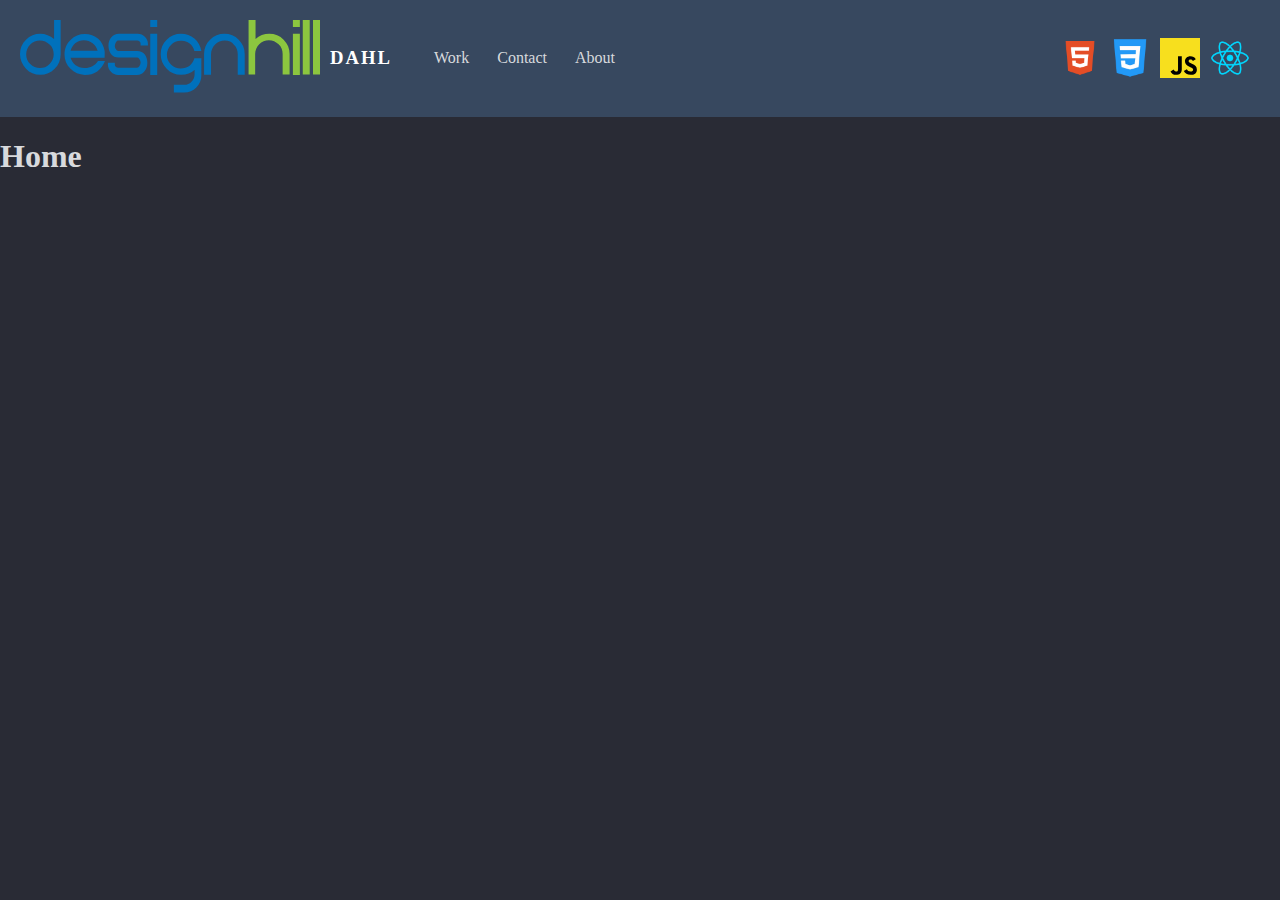
==== index.html @ e652c23a "logo link about page" ====
<!DOCTYPE html>
<html lang="en">
<head>
    <meta charset="UTF-8">
    <meta name="viewport" content="width=device-width, initial-scale=1.0">
    <meta name="description" content="Portfolio site for DAHL">
    
    <link rel="stylesheet" href="css/global.css">
    <link rel="icon" href="images/favicon.ico" type="image/x-icon">
    <title>DAHL | Portfolio</title>
</head>
<body>
    <nav>
        <div class="nav-container">
            <div class="menu-container">
                <a href="index.html" class="logo-link">
                    <a href="/">
                        <img class="logo" src="/images/dh_logo_color.svg" alt="logo">
                    </a>
                <button class="hamburger">☰</button>
                <h3>DAHL</h3>
                <div class="nav-links">
                    <a class="nav-link" href="pages/work.html">Work</a>
                    <a class="nav-link" href="pages/contact.html">Contact</a>
                    <a class="nav-link" href="pages/about.html">About</a>                
                </div>
            </div>
            
            <div class="tech-container">
                <img src="images/167_Html5_logo_logos-512.webp" alt="HTML5 logo">
                <img src="images/121-css3-512.webp" alt="CSS3 logo">
                <img src="images/Unofficial_JavaScript_logo_2.svg" alt="Javascript logo">
                <img src="images/React.webp" alt="React logo">
            </div>
        </div>

        <div class="hamburger-list-container hidden">
            <a href="pages/work.html" class="nav-link">Work</a>
            <a href="pages/contact.html" class="nav-link">Contact</a>
            <a href="pages/about.html" class="nav-link">About</a>
        </div>
    </nav>

    <main><h1>Home</h1></main>

    <script src="js/script.js"></script>
</body>
</html>
---- css/global.css ----
/* Beskrivelse av koden */

html {
    scroll-behavior: smooth;
}
body {
    margin:0;
    padding: 0;
    background-color: rgb(41,43,53);
    font-family: Lato, Times, serif;
}
/* ----- text styles ---------- */

h1 {
    color:rgb(216,218,221);
}

/* --------------  her begynner nav ------------- */

nav {
    background-color: rgb(55,72,95);
}

nav .logo-link {
    display: inline-block; /* Sikrer at lenken tilpasser seg størrelsen bildet */
}

nav .logo {
    width: clamp(100px, 25vw, 300px); /* vw bestemmer hvor raskt bildet skalerer */
    margin: 0 10px 0 0;
}


/* små bilder logo js html osv.. */
nav .tech-container img {
    width: clamp(20px, 5vw, 40px);
    margin:0 10px 0 0;
} 
nav .nav-container {
    display: flex;
    justify-content: space-between;
}

nav h3 {
    color:white;
    letter-spacing:2px;
    margin: 0 30px 0 0;
}

nav .menu-container, .tech-container {
    display:flex;
    align-items: center;
    padding: 20px;
}

nav .nav-link {
    color: rgb(216,218,221);
    text-decoration: none;
    padding:8px 12px;
    border-radius: 4px;
}

nav .nav-link:hover {
    background-color: rgb(57,67,83);
}

nav .hamburger {
   display:none; /* Se @media nav hamburger display block */
}

nav .hamburger-list-container .nav-link {
    display:block; /* lager "liste" av menu linker */
}

/* nav .hamburger-list-container {
    display:none; /* sikrer at hamburger ikke vises over 600px  } */

.hidden {
    display: none !important;
}

@media (max-width: 768px){
    nav h3 {
        display: none;
    }
}

@media (max-width:600px) {
    nav .hamburger {
        display:block; /* Viser hamburger. Se nav hamburger display none */
        background-color: transparent;
        border:none;
        color:rgb(255,255,255);
        font-size:30px;
    }
    .menu-container .nav-links {
        display: none;
    }

}
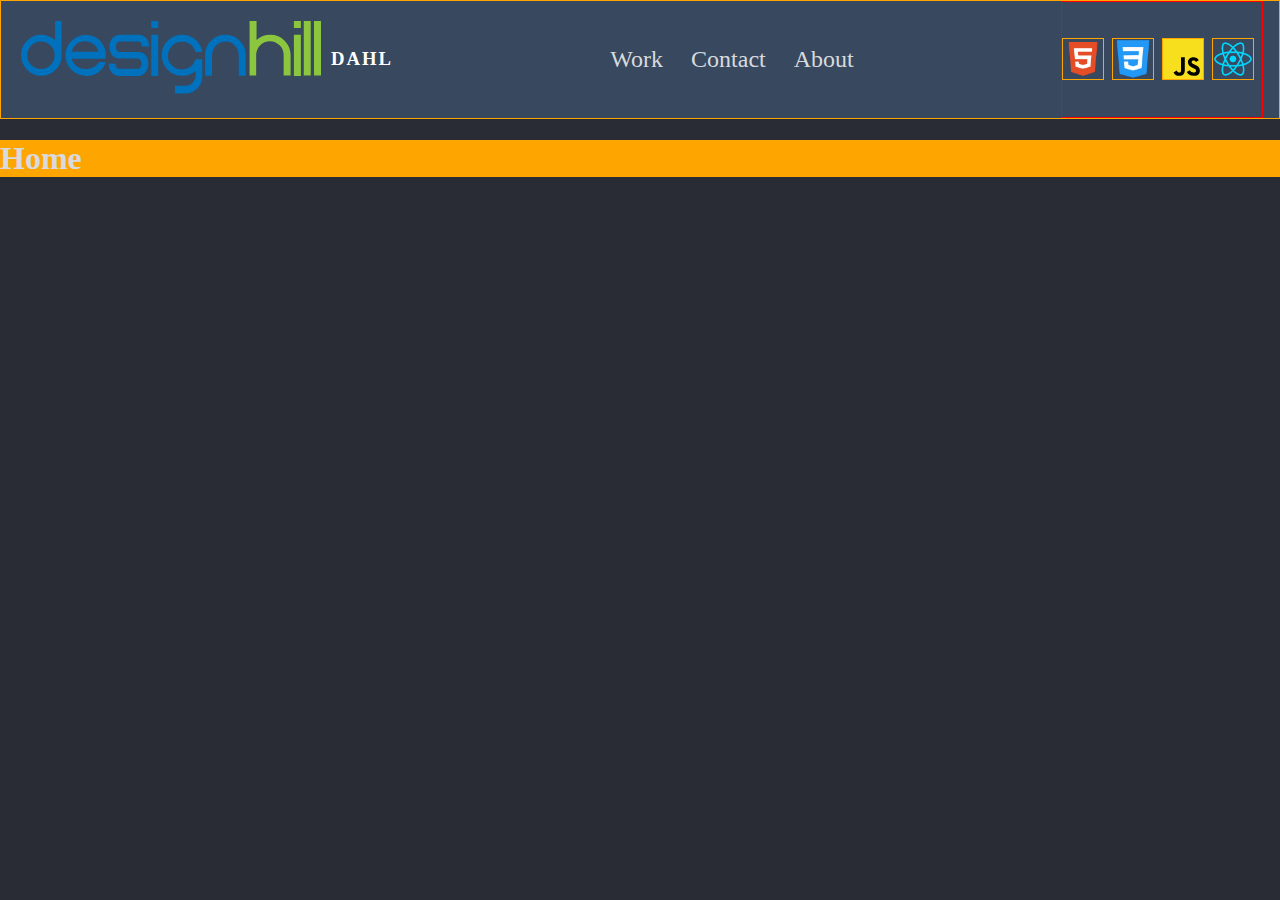
==== commit 79a2f043: "pages.css" ====
--- a/index.html
+++ b/index.html
@@ -5,8 +5,10 @@
     <meta name="viewport" content="width=device-width, initial-scale=1.0">
     <meta name="description" content="Portfolio site for DAHL">
     
-    <link rel="stylesheet" href="css/global.css">
-    <link rel="icon" href="images/favicon.ico" type="image/x-icon">
+    <link rel="icon" href="../images/favicon.ico" type="image/x-icon">
+
+   <link rel="stylesheet" href="../css/global.css">
+   <link rel="stylesheet" href="../css/pages.css">
     <title>DAHL | Portfolio</title>
 </head>
 <body>
@@ -14,9 +16,8 @@
         <div class="nav-container">
             <div class="menu-container">
                 <a href="index.html" class="logo-link">
-                    <a href="/">
-                        <img class="logo" src="/images/dh_logo_color.svg" alt="logo">
-                    </a>
+                    <img class="logo" src="images/dh_logo_color.svg" alt="logo">
+                </a>
                 <button class="hamburger">☰</button>
                 <h3>DAHL</h3>
                 <div class="nav-links">
@@ -45,4 +46,4 @@
 
     <script src="js/script.js"></script>
 </body>
-</html>
+</html>--- a/css/global.css
+++ b/css/global.css
@@ -1,4 +1,4 @@
-/* Beskrivelse av koden */
+/* da fungerer koden */
 
 html {
     scroll-behavior: smooth;
@@ -32,13 +32,24 @@
 
 
 /* små bilder logo js html osv.. */
+.tech-container{
+    display: flex;
+    flex-direction: row;
+    align-items:center;
+    border:1px red solid;
+    margin-right: 1rem;
+}
 nav .tech-container img {
-    width: clamp(20px, 5vw, 40px);
-    margin:0 10px 0 0;
+    width: clamp(30px, 5vw, 40px);
+    height:auto;
+    margin:0 8px 0 0;
+    border:1px orange solid;
 } 
 nav .nav-container {
     display: flex;
     justify-content: space-between;
+    border:1px orange solid;
+
 }
 
 nav h3 {
@@ -47,14 +58,22 @@
     margin: 0 30px 0 0;
 }
 
-nav .menu-container, .tech-container {
+
+nav .menu-container {
     display:flex;
     align-items: center;
     padding: 20px;
+    width:100%;
+}
+
+nav .nav-links {
+    width: 100%;
+    text-align: center;
 }
 
 nav .nav-link {
     color: rgb(216,218,221);
+    font-size:x-large;
     text-decoration: none;
     padding:8px 12px;
     border-radius: 4px;
@@ -85,7 +104,7 @@
     }
 }
 
-@media (max-width:600px) {
+@media (max-width:992px) {
     nav .hamburger {
         display:block; /* Viser hamburger. Se nav hamburger display none */
         background-color: transparent;
--- a/css/pages.css
+++ b/css/pages.css
@@ -0,0 +1,3 @@
+main {
+    background-color: orange;
+}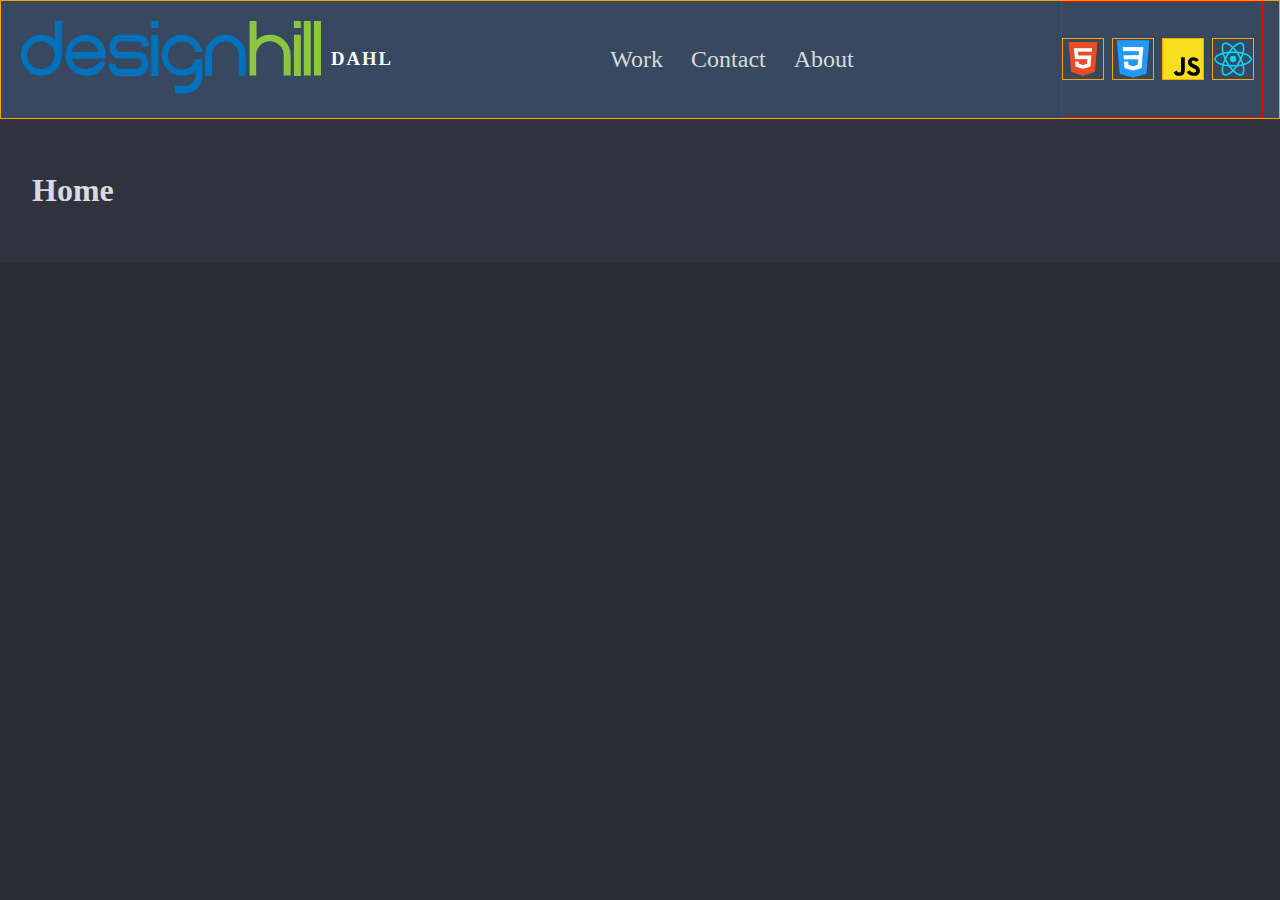
==== commit 322ff537: "index css" ====
--- a/index.html
+++ b/index.html
@@ -7,8 +7,8 @@
     
     <link rel="icon" href="../images/favicon.ico" type="image/x-icon">
 
-   <link rel="stylesheet" href="../css/global.css">
-   <link rel="stylesheet" href="../css/pages.css">
+   <link rel="stylesheet" href="css/global.css">
+   <link rel="stylesheet" href="css/pages.css">
     <title>DAHL | Portfolio</title>
 </head>
 <body>
--- a/css/pages.css
+++ b/css/pages.css
@@ -1,3 +1,4 @@
 main {
-    background-color: orange;
+    padding:2rem;
+    background-color: rgb(48, 51, 61);
 }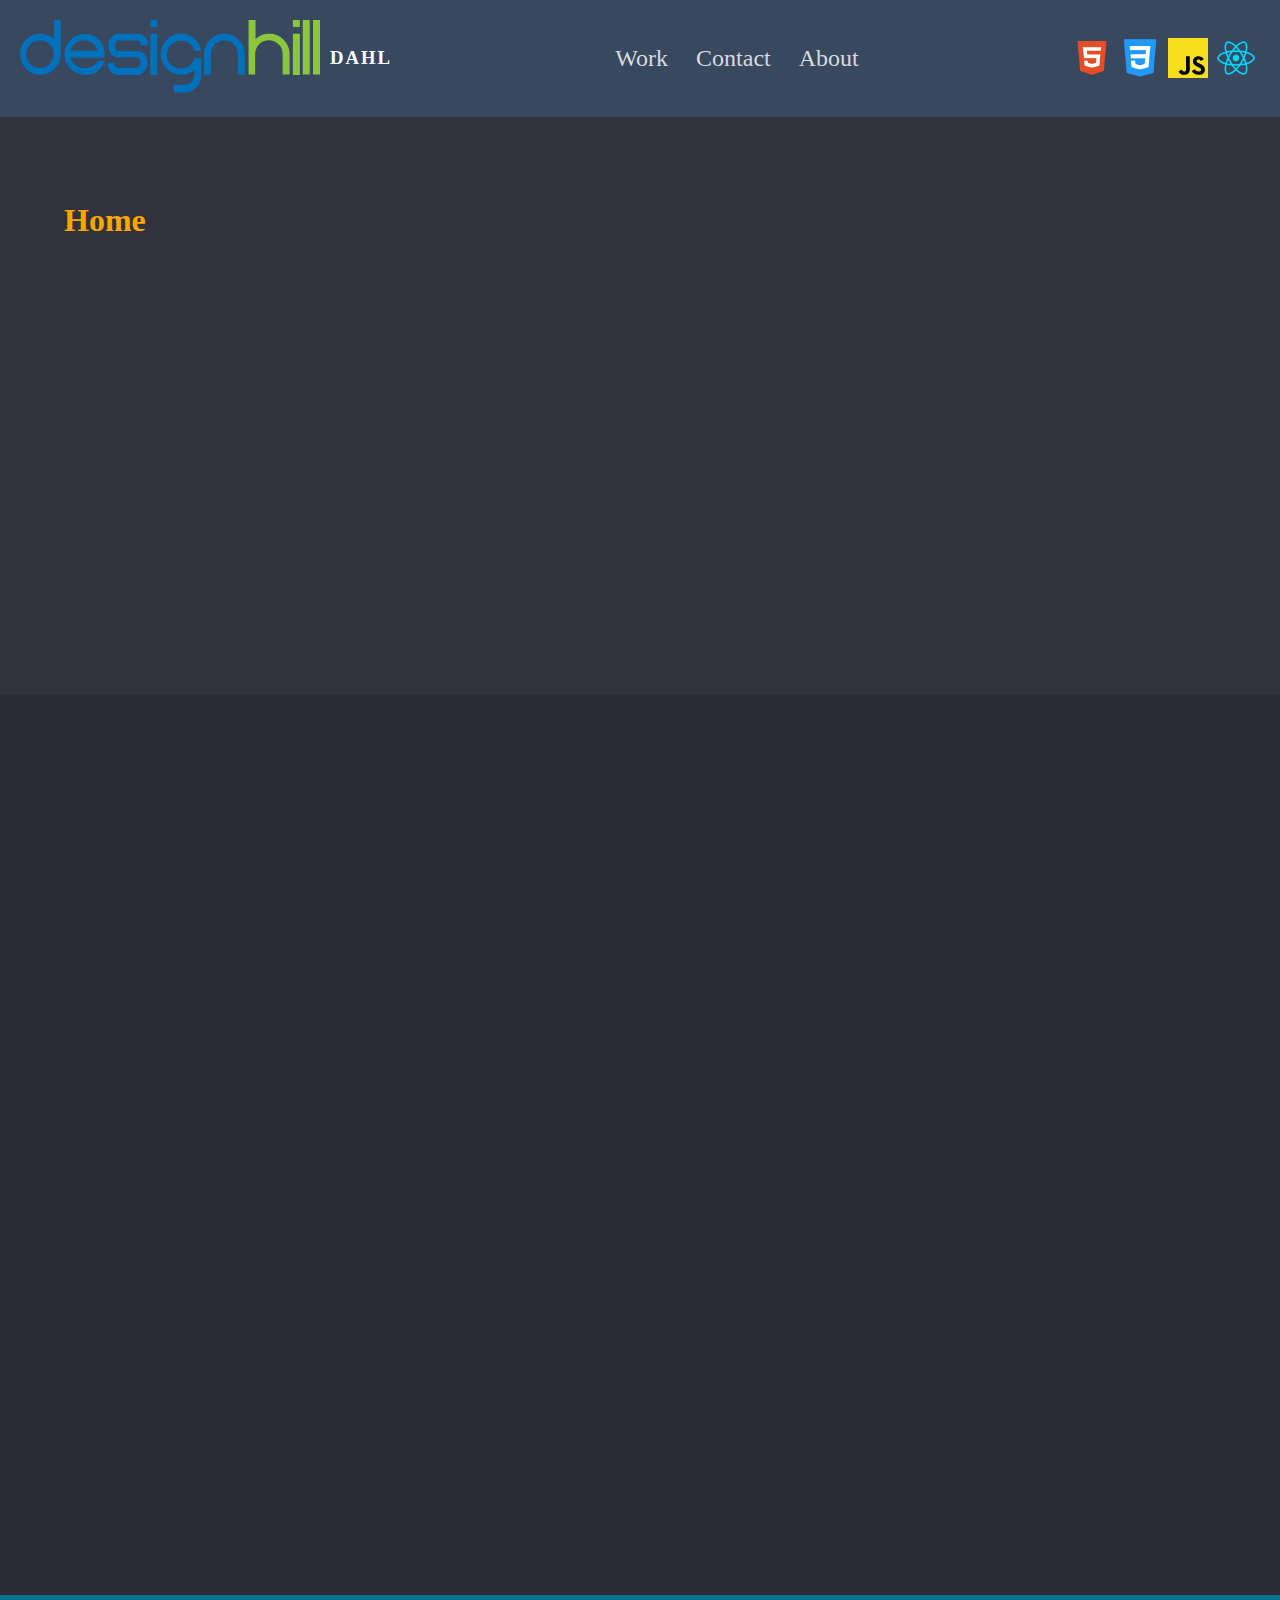
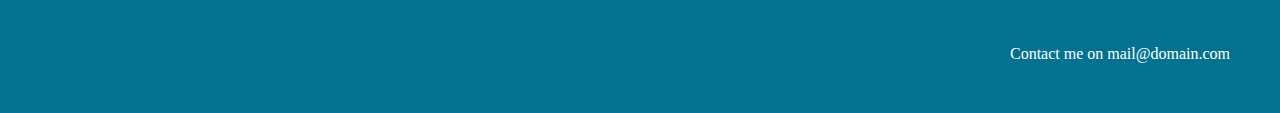
==== commit 3a624209: "update" ====
--- a/index.html
+++ b/index.html
@@ -9,6 +9,8 @@
 
    <link rel="stylesheet" href="css/global.css">
    <link rel="stylesheet" href="css/pages.css">
+   <link rel="stylesheet" href="css/footer.css">
+
     <title>DAHL | Portfolio</title>
 </head>
 <body>
@@ -42,7 +44,15 @@
         </div>
     </nav>
 
-    <main><h1>Home</h1></main>
+    <section class="main-section"><h1>Home</h1></section>
+
+    <section></section>
+
+    <section></section>
+
+    <footer>
+        <a href="mail:mail@domain.com">Contact me on mail@domain.com</a>
+    </footer>
 
     <script src="js/script.js"></script>
 </body>
--- a/css/global.css
+++ b/css/global.css
@@ -36,19 +36,19 @@
     display: flex;
     flex-direction: row;
     align-items:center;
-    border:1px red solid;
+    /* border:1px red solid; */
     margin-right: 1rem;
 }
 nav .tech-container img {
     width: clamp(30px, 5vw, 40px);
     height:auto;
     margin:0 8px 0 0;
-    border:1px orange solid;
+    /* border:1px orange solid; */
 } 
 nav .nav-container {
     display: flex;
     justify-content: space-between;
-    border:1px orange solid;
+    /* border:1px orange solid; */
 
 }
 
@@ -86,9 +86,10 @@
 nav .hamburger {
    display:none; /* Se @media nav hamburger display block */
 }
-
+/* meny liste når klikket hamburger */
 nav .hamburger-list-container .nav-link {
     display:block; /* lager "liste" av menu linker */
+    padding:1rem 0 1rem 2rem; 
 }
 
 /* nav .hamburger-list-container {
--- a/css/pages.css
+++ b/css/pages.css
@@ -1,4 +1,12 @@
-main {
-    padding:2rem;
+section {
+    height:50vh;
+}
+
+.main-section {
+    padding:4rem;
     background-color: rgb(48, 51, 61);
+}
+
+h1 {
+    color:orange;
 }--- a/css/footer.css
+++ b/css/footer.css
@@ -0,0 +1,11 @@
+footer {
+    display:flex;
+    justify-content: flex-end;
+    background-color: rgb(3,114,144);
+    padding:50px;
+}
+
+footer a {
+    text-decoration: none;
+    color: rgb(255,255,255)
+}